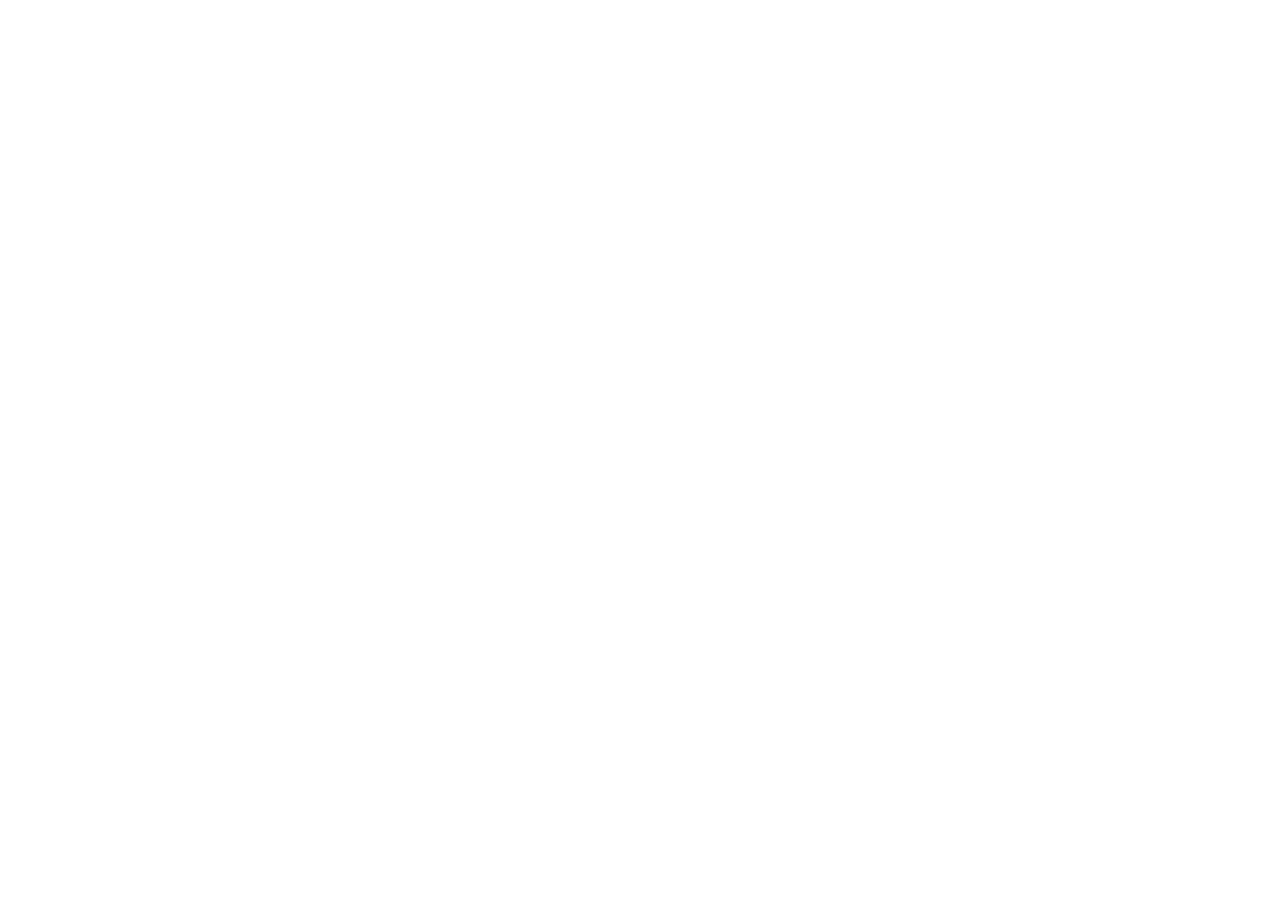
==== js-03/index.html @ d3aa83e5 ":zap: lesson js-03" ====
<!DOCTYPE html>
<html lang="en">

<head>
  <meta charset="UTF-8">
  <meta name="viewport" content="width=device-width, initial-scale=1.0">
  <meta http-equiv="X-UA-Compatible" content="ie=edge">
  <title>JS-03</title>
</head>

<body>
  <script src="js/index.js"></script>
</body>

</html>
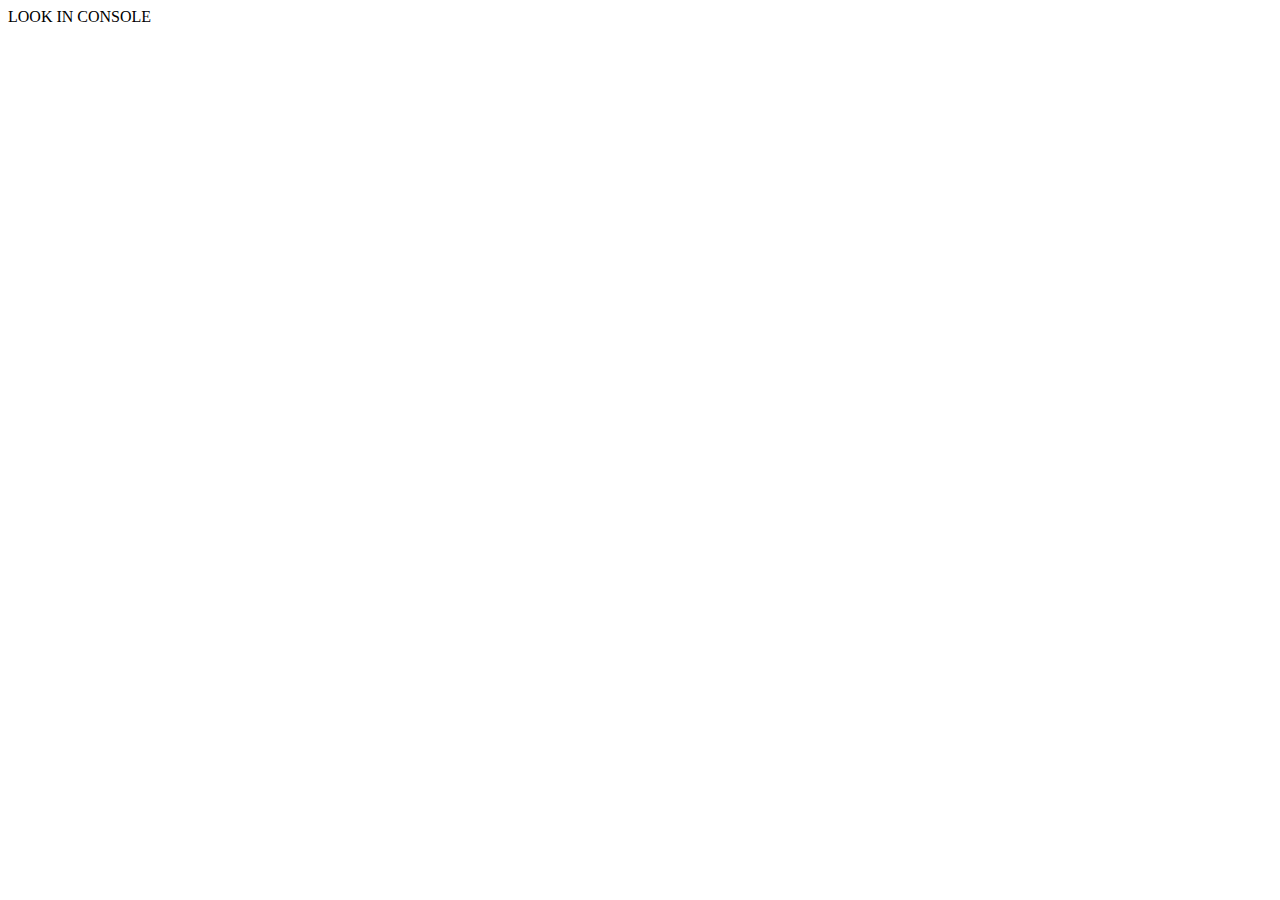
==== commit 498f6bd1: ":sparkles: added hint to look at console" ====
--- a/js-03/index.html
+++ b/js-03/index.html
@@ -9,6 +9,7 @@
 </head>
 
 <body>
+  LOOK IN CONSOLE
   <script src="js/index.js"></script>
 </body>
 
